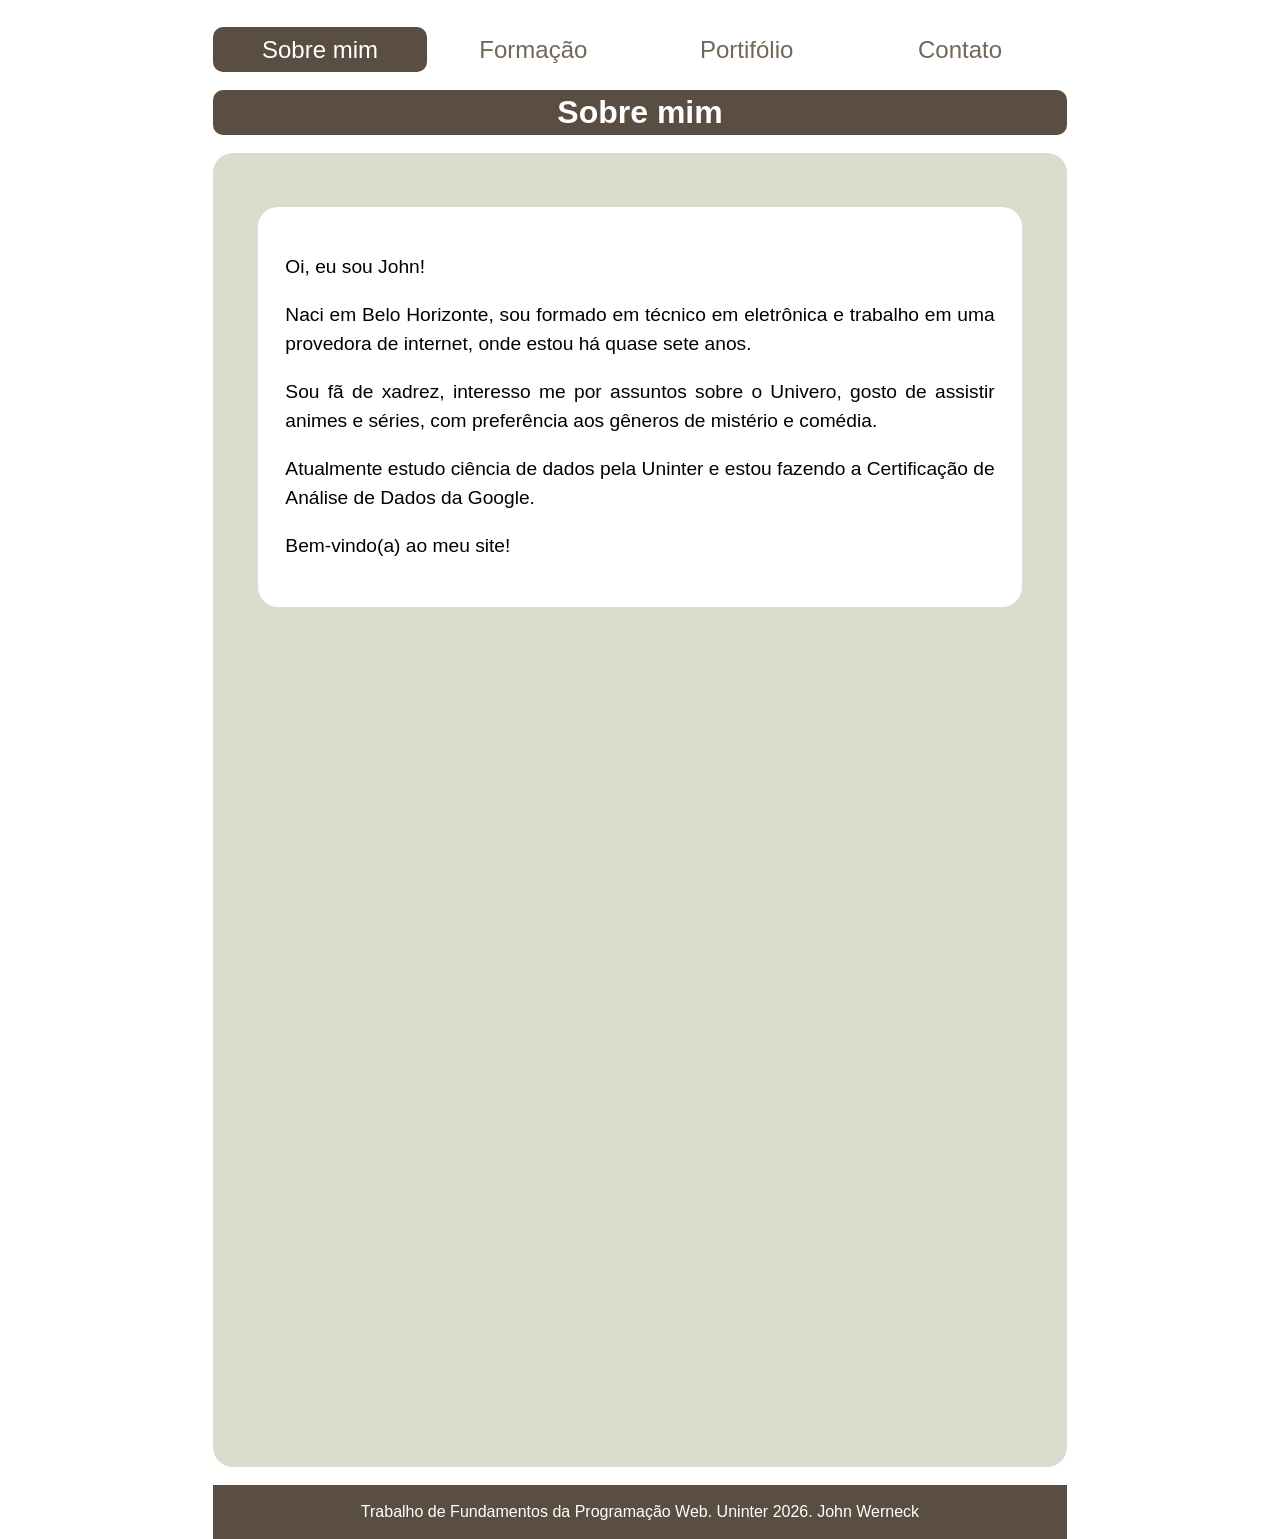
==== index.html @ 88920e17 "Site inicial Primeira versão do site" ====
<!DOCTYPE html>

<html lang="pt-BR">

<head>
    <meta charset="UTF-8">
    <meta name="author" content="John Werneck">

    <!-- A meta tag abaixo (viewport) é para deixar a página responsiva ao tamanho
    da tela do dispositivo com zoom inicial em 100% (1:1)
    - viewport - instrução sobre como dimensionar
    - width=device-width - largura em pixels da tela
    - initial-scale - sem zoom inicial (100%)
    -->
    <meta name="viewport" content="width=device-width, initial-scale=1.0">
    
    <title>Sobre Mim</title>

    <link rel="stylesheet" type="text/css" href="style.css">

</head>
<body class="background">
    <header class="conteudo">
        <nav class="menuPrincipal" aria-label="Menu principal">
            <ul class="listaMenuPrincipal">
                <li class="itemMenu semLink">Sobre mim</li>
                <li class="itemMenu comLink"><a href="formacao.html">Formação</a></li>
                <li class="itemMenu comLink"><a href="portfolio.html">Portifólio</a></li>
                <li class="itemMenu comLink"><a href="contato.html">Contato</a></li>
            </ul>
        </nav>
    </header>

    <header class="conteudo" aria-label="Título de página">
        <h1 class="tituloPagina">
            Sobre mim
        </h1>
    </header>

    <main class="conteudo corpoTexto" aria-label="Conteúdo da página">
        <section class="paragrafoCorpoTexto">
            <p>Oi, eu sou John!</p>
            <p>
                Naci em Belo Horizonte, sou formado em técnico em eletrônica e trabalho em uma provedora de internet, onde estou há quase sete anos.
            </p>

            <p>
                Sou fã de xadrez, interesso me por assuntos sobre o Univero, gosto de assistir animes e séries, com preferência aos  gêneros de mistério e comédia. 
            </p>

            <p>
                Atualmente estudo ciência de dados pela Uninter e estou fazendo a Certificação de Análise de Dados da Google.
            </p>
            <p>
                Bem-vindo(a) ao meu site!
            </p>
        </section>
    </main>

    <footer class="conteudo areaRodape" aria-label="Rodapé">
        <p>
            Trabalho de Fundamentos da Programação Web. Uninter 2026. John Werneck
        </p>

    </footer>
    
</body>
</html>
---- style.css ----
/* O conteúdo de toda a página fica dentro do tamanho definido */
* {
    box-sizing: border-box;
}

.background {
    margin: 0;
    padding: 0;
    font-family: Arial, Helvetica, sans-serif;
    background-color: white;
    display: grid;
    grid-template-columns: 5fr 5fr 40fr 5fr 5fr;
    grid-template-rows: 2fr 1fr 30fr 1.2fr;
}

.conteudo{
    grid-column-start: 3;
}

.menuPrincipal{
    grid-row-start: 1;
    font-size: 1.5rem;
    height: 10vh;
    padding-top: 3vh;
}

.listaMenuPrincipal{
    padding: 0;
    margin: 0;
    display: flex;
    flex-direction: row;
    justify-content:center;
    overflow-wrap: break-word;
    list-style-type: none; /* Remove o marcador */
    height: 5vh;
    align-items: center;
}

.itemMenu {
    height: 100%;
    margin: 0;
    width: 25%;
    text-align: center;
}

.semLink{
    /* flex 1 para fazer o <a> preencher todo o <li> 
    e ajustes para deixar o texto alinhado na vertical e horizontal */
    flex: 1; 
    display: flex;
    justify-content: center;
    align-items: center;
    background-color:#594e41;
    color: white;
    border: solid;
    border-radius: 10px;
    border-color: #594e41;
}

.comLink a{
    flex: 1; 
    display: flex;
    justify-content: center;
    align-items: center;
    background-color: white;
    color: #594e41;
    border-color: white;
    height: 100%;

}

.comLink a:link{
    flex: 1; 
    display: flex;
    justify-content: center; 
    align-items: center;
    background-color: white;
    color: #73675A;
    border-color: #dbdbce;
    text-decoration: none;
}

.comLink a:visited{
    background-color: white;
    color: #73675A;
    border-color: #dbdbce;
    text-decoration: underline;
}

.comLink a:hover{
    background-color: #dbdbce;
    color: #262621;
    border-color: #594e41;
    text-decoration: underline;
    border: solid;
    border-radius: 10px;
    border-color: #594e41;
}

.comLink a:ative{
    background-color: #594e41;
    color: white;
}

.tituloPagina{
    margin: 0;
    padding: 0;
    grid-row-start: 2;
    height: 100%;
    background-color: #594e41;
    color: white;
    font-size: 2rem;
    display: flex;
    justify-content: center; 
    align-items: center;

    border: solid;
    border-radius: 10px;
    border-color: #594e41;
}

.corpoTexto{
    grid-row-start: 3;
    margin-top: 2vh;
    margin-bottom: 2vh;
    padding-top: 1vh;
    text-align: justify;
    border-style: solid;
    border: #262621;
    border-radius:20px;
    border-width: 10px;
    background-color: #dbdbce;
    height: auto;
}

.paragrafoCorpoTexto{
    margin: 5vh;
    padding: 3vh;
    border-style: solid;
    border: #262621;
    border-radius:20px;
    border-width: 10px;

    background-color: white;
    font-size: 1.2rem;
    line-height: 1.5;
}

.areaRodape{
    grid-row-start: 4;
    background-color: #594e41;
    color: white;
    font-size: 1rem;
    display: flex;
    justify-content: center; 
    align-items: center;
}

.linkPortifolio a:link{
    color: #73675A;
    text-decoration: underline;
}

.linkPortifolio a:visited{
    text-decoration: underline;
}

.linkPortifolio a:hover{
    background-color: #dbdbce;
    color: #262621;
    text-decoration: underline;
}

.linkPortifolio a:ative{
    color: #dbdbce;
}

.formularioCampo{
    display: inline-block;
    width: 50vh;
    height: 3vh;
}

.formularioCampoMensagem{
    font-size: 1.2rem;
    display: inline-block;
    width: 90vh;
    height: 15vh;
}

.formularioBotao{
    cursor: pointer;  /* Mudar o ícone igual a link */
    background-color:#dbdbce;
    color:#262621;
    font-size: 1.2rem;
    padding: 5px;

    /* Centralizar botão*/
    display: block;
    margin: 0 auto;

}

.formularioBotao:hover{
    background-color: #594e41;
    color: white;
}
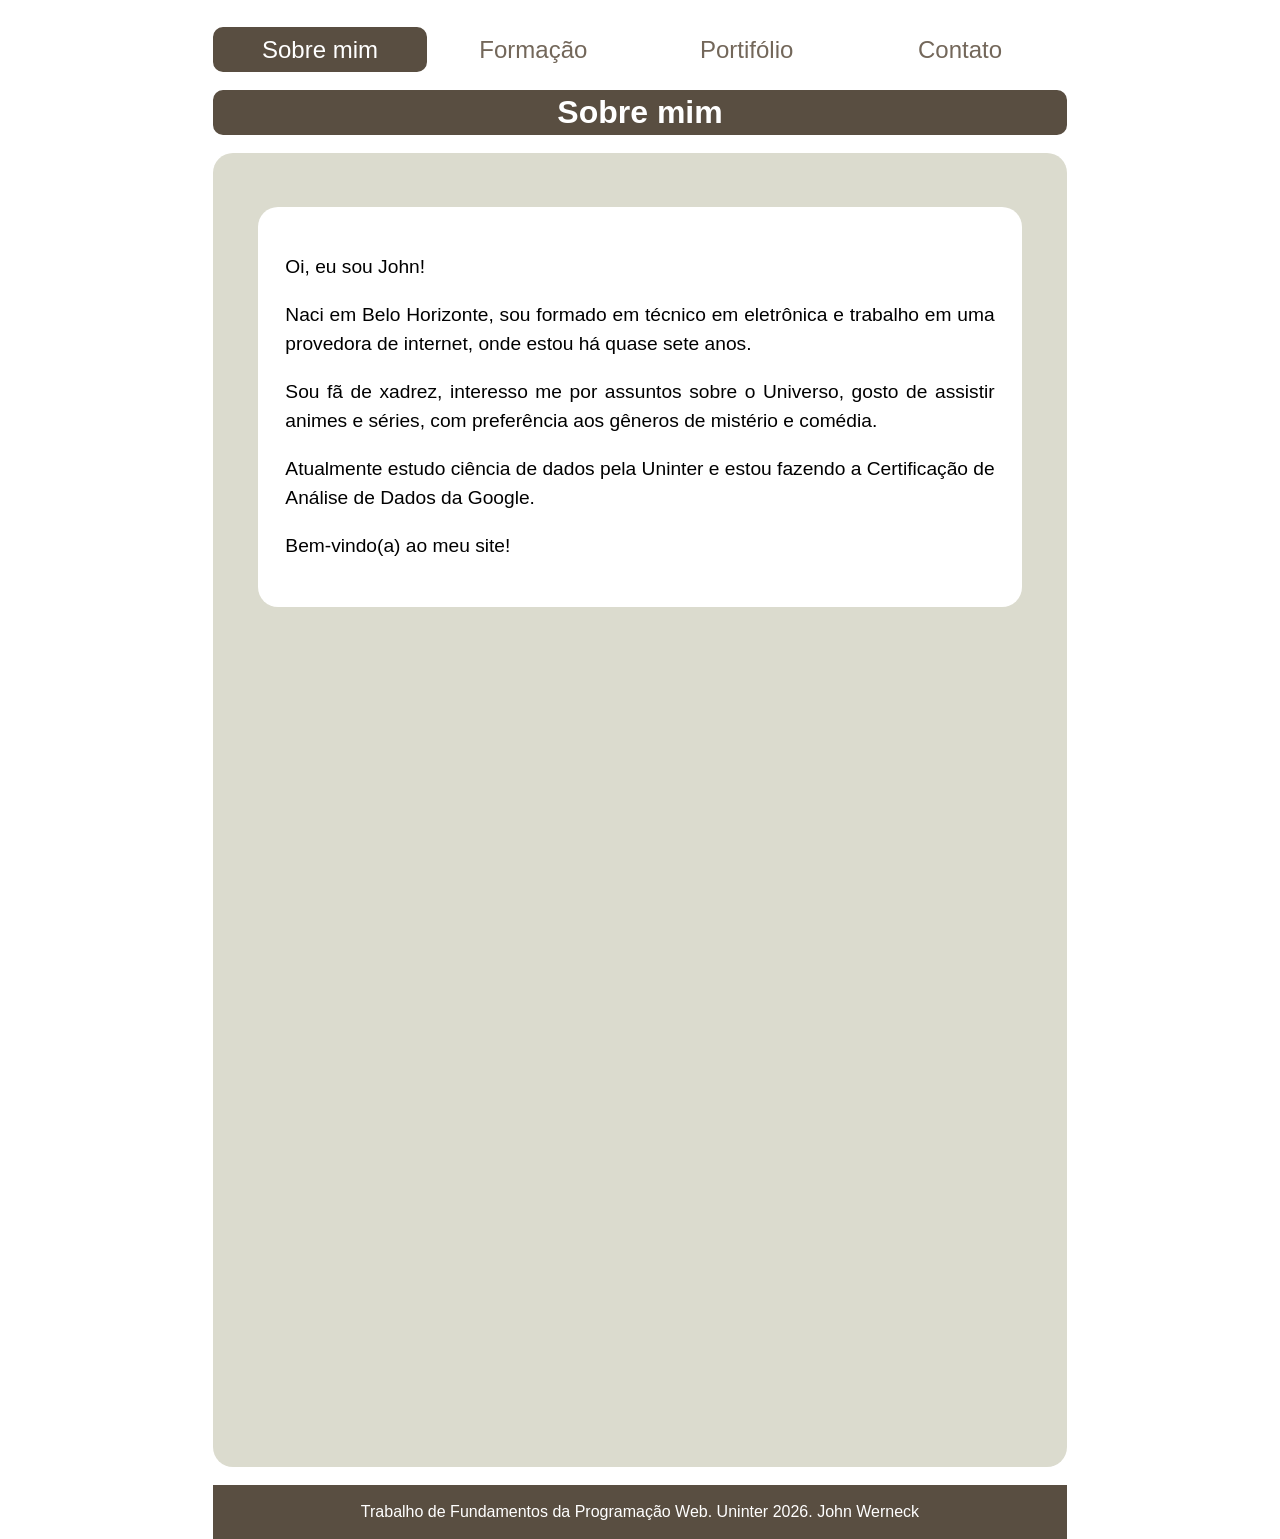
==== commit d25d1142: "Correção de ortografia "Universo" Correção de "Univero" para "Universo"" ====
--- a/index.html
+++ b/index.html
@@ -45,7 +45,7 @@
             </p>
 
             <p>
-                Sou fã de xadrez, interesso me por assuntos sobre o Univero, gosto de assistir animes e séries, com preferência aos  gêneros de mistério e comédia. 
+                Sou fã de xadrez, interesso me por assuntos sobre o Universo, gosto de assistir animes e séries, com preferência aos  gêneros de mistério e comédia. 
             </p>
 
             <p>
